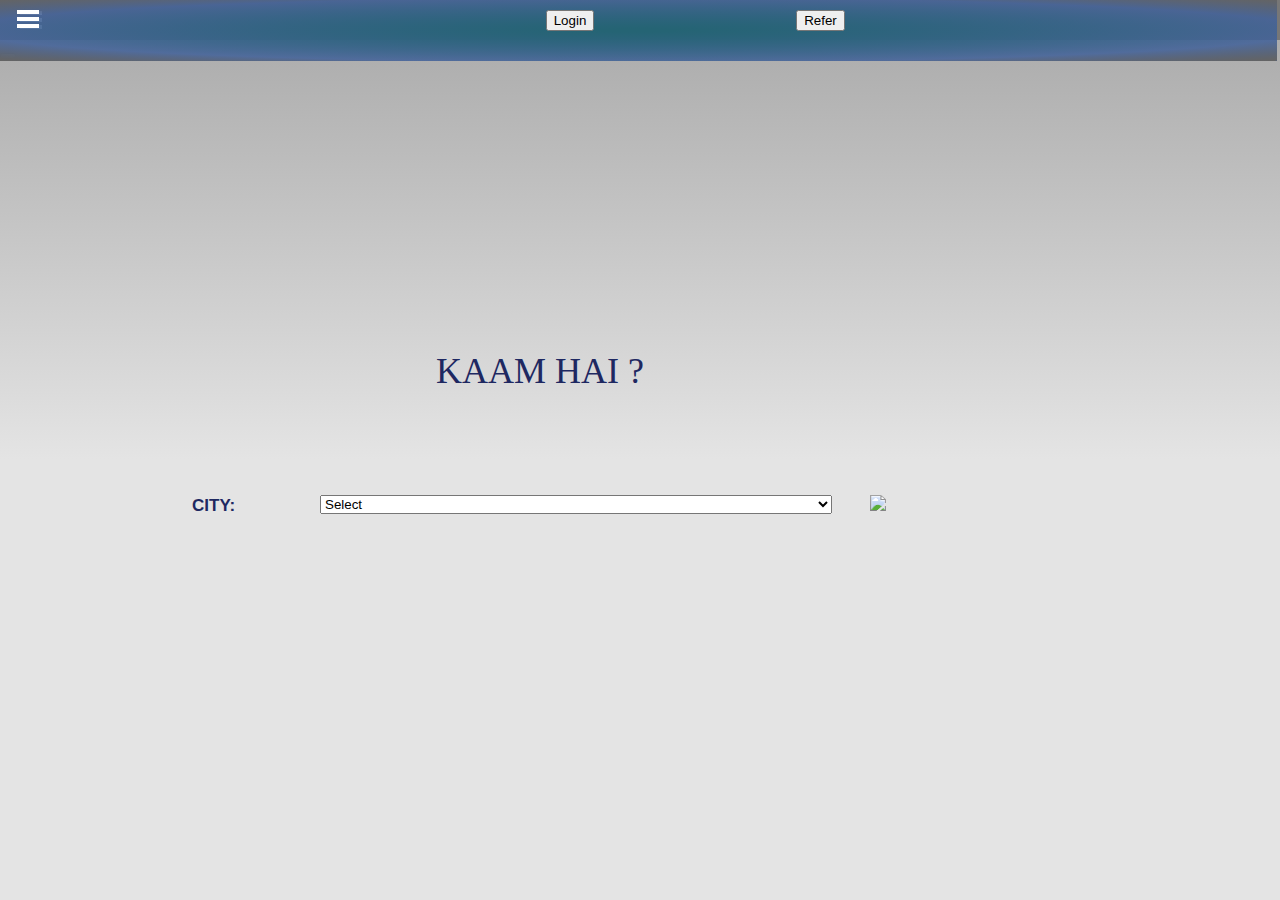
==== KaamhaiApp/www/index.html @ 5e28993f "Phase 2 of the UI" ====
<!DOCTYPE html>
<!--
    Copyright (c) 2012-2014 Adobe Systems Incorporated. All rights reserved.

    Licensed to the Apache Software Foundation (ASF) under one
    or more contributor license agreements.  See the NOTICE file
    distributed with this work for additional information
    regarding copyright ownership.  The ASF licenses this file
    to you under the Apache License, Version 2.0 (the
    "License"); you may not use this file except in compliance
    with the License.  You may obtain a copy of the License at

    http://www.apache.org/licenses/LICENSE-2.0

    Unless required by applicable law or agreed to in writing,
    software distributed under the License is distributed on an
    "AS IS" BASIS, WITHOUT WARRANTIES OR CONDITIONS OF ANY
     KIND, either express or implied.  See the License for the
    specific language governing permissions and limitations
    under the License.
-->
<html>
    <head>
        <meta charset="utf-8" />
        <meta name="format-detection" content="telephone=no" />
        <meta name="msapplication-tap-highlight" content="no" />
        <!-- WARNING: for iOS 7, remove the width=device-width and height=device-height attributes. See https://issues.apache.org/jira/browse/CB-4323 -->
        <meta name="viewport" content="user-scalable=no, initial-scale=1, maximum-scale=1, minimum-scale=1, width=device-width, height=device-height, target-densitydpi=device-dpi" />
        <link rel="stylesheet" type="text/css" href="css/index.css" />
        <link type="text/css" rel="stylesheet" href="http://fonts.googleapis.com/css?family=Pacifico" />
        <link type="text/css" rel="stylesheet" href="css/jquery.mmenu.all.css" />
        <link type="text/css" rel="stylesheet" href="css/demo.css" />

        <script type="text/javascript" src="http://ajax.googleapis.com/ajax/libs/jquery/1.7.2/jquery.min.js"></script>
        <script type="text/javascript" src="js/index.js"></script>
        <script type="text/javascript" src="js/jquery.mmenu.min.all.js"></script>
        <script type="text/javascript">
          $(function() {
            $('nav#menu').mmenu();
          });
       </script>
        
    </head>
    <body>

             <div class="header">
        <a href="#menu"></a>
           <div class="gwd-div-8ld7">
                <a href="#menu"></a>
                <div class="gwd-div-zvar">
                  <div class="gwd-div-myiw"><span class="gwd-span-9cv5"><button>Login</button></span>

                  </div>
                </div>
                <div class="gwd-div-nz2j">
                  <div class="gwd-div-r9cd"><span class="gwd-span-yb8v"><button onclick="displayForm()">Refer</button></span>
                  </div>
                </div>
                </div> <div class="gwd-div-8ld7">
                <a href="#menu"></a>
                <div class="gwd-div-zvar">
                  <div class="gwd-div-myiw"><span class="gwd-span-9cv5"><button>Login</button></span>

                  </div>
                </div>
                <div class="gwd-div-nz2j">
                  <div class="gwd-div-r9cd"><span class="gwd-span-yb8v"><button onclick="displayForm()">Refer</button></span>
                  </div>
                </div>
                </div>
      </div>
                
               
                 <div id="main-pop-up">
                <div class="gwd-div-0lka">
                   
                    <div class="gwd-div-n1t0"><span class="gwd-span-1u9h">Kaam Hai ?</span>

                    </div>
                    </div>
                    <div class ="cityLabel">City:
                    </div>
                    <select class="city">
                              <option value="select">Select</option>                   
                              <option value="Mumbai">Mumbai</option>
                              <option value="Delhi">Delhi</option>
                              <option value="Bangalore">Bangalore</option>
                              <option value="Kolkata">Kolkata</option>
                    </select>
                 

                    <button onclick="submit()"><img  class="search-img" src="img/search.png"/></button>
                </div>
                <nav id="menu">
                </nav>
                <div id="search-result">
                </div>
                <div id="pop-up-box">
                  <div id="inner-text">
                    <div> Would like to continue Refering ! </div>
                    <button onclick="yesToRefer()">Yes!</button>
                    <button onclick="noToRefer()">No</button>
                  </div>
                </div>
                <div id="form">
                  <div>Earn Karma, Refer Someone!!</div>
                  <div id="left">
                     <div>  
                      <label>Name:</label>
                      <input type="text"/>
                    </div>
                    <div>
                      <label>Age:</label>
                      <input type="text"/>
                    </div>
                    <div>
                      <label>Location:</label>
                      <input type="text"/>
                    </div>
                    <div>
                      <label>City:</label>
                      <select id="city">
                        <option value="Bangalore">Bangalore</option>
                        <option value="Mumbai">Mumbai</option>
                        <option value="Kolkata">Kolkata</option>
                        <option value="Delhi">Delhi</option>
                      </select>
                    <div>
                    <div>
                      <label>Language:</label>
                      <input type="text"/>
                    </div>
                    <div>
                      <label>Contact Number:</label>
                      <input type="text"/>
                    </div>
                  </div>

                  <div id="right">
                    <div>
                      <label>Experience:</label>
                      <input type="number"/>
                    </div>
                    <div>
                      <label>Description:</label>
                      <input type="textarea"/>
                    </div>
                    <div>
                      <label>Availability:</label>
                      <input type="text"/>
                    </div>
                    <div>
                      <label>Category:</label>
                      <input type="text"/>
                    </div>
                    <div>
                      <label>Gender:</label>
                      <select id="gender">
                        <option value="Female">Female</option>
                        <option value="Male">Male</option>
                      </select>
                    </div>
                    <div>
                      <label>Salary Expectation</label>
                      <input type="text"/>
                    </div>
                  </div>
                  <button onclick="referralSubmission()">1+ Karma</button>
                </div>
                <a href="#popupBasic" data-rel="popup">Open Popup</a>

                <div data-role="popup" id="popupBasic">
                  <p>This is a completely basic popup, no options set.<p>
                </div>
                

        
        <script type="text/javascript">
            app.initialize();
        </script>
    </body>
</html>
---- KaamhaiApp/www/css/index.css ----
/*
 * Licensed to the Apache Software Foundation (ASF) under one
 * or more contributor license agreements.  See the NOTICE file
 * distributed with this work for additional information
 * regarding copyright ownership.  The ASF licenses this file
 * to you under the Apache License, Version 2.0 (the
 * "License"); you may not use this file except in compliance
 * with the License.  You may obtain a copy of the License at
 *
 * http://www.apache.org/licenses/LICENSE-2.0
 *
 * Unless required by applicable law or agreed to in writing,
 * software distributed under the License is distributed on an
 * "AS IS" BASIS, WITHOUT WARRANTIES OR CONDITIONS OF ANY
 * KIND, either express or implied.  See the License for the
 * specific language governing permissions and limitations
 * under the License.
 */
* {
    -webkit-tap-highlight-color: rgba(0,0,0,0); /* make transparent link selection, adjust last value opacity 0 to 1.0 */
}

body {
    -webkit-touch-callout: none;                /* prevent callout to copy image, etc when tap to hold */
    -webkit-text-size-adjust: none;             /* prevent webkit from resizing text to fit */
    -webkit-user-select: none;                  /* prevent copy paste, to allow, change 'none' to 'text' */
    background-color:#E4E4E4;
    background-image:linear-gradient(top, #A7A7A7 0%, #E4E4E4 51%);
    background-image:-webkit-linear-gradient(top, #A7A7A7 0%, #E4E4E4 51%);
    background-image:-ms-linear-gradient(top, #A7A7A7 0%, #E4E4E4 51%);
    background-image:-webkit-gradient(
        linear,
        left top,
        left bottom,
        color-stop(0, #A7A7A7),
        color-stop(0.51, #E4E4E4)
    );
    background-attachment:fixed;
    font-family:'HelveticaNeue-Light', 'HelveticaNeue', Helvetica, Arial, sans-serif;
    font-size:12px;
    height:100%;
    margin:0px;
    padding:0px;
    text-transform:uppercase;
    width:100%;
}

/* Portrait layout (default) */
.app {
    background:url(../img/logo.png) no-repeat center top; /* 170px x 200px */
    position:absolute;             /* position in the center of the screen */
    left:50%;
    top:50%;
    height:50px;                   /* text area height */
    width:225px;                   /* text area width */
    text-align:center;
    padding:180px 0px 0px 0px;     /* image height is 200px (bottom 20px are overlapped with text) */
    margin:-115px 0px 0px -112px;  /* offset vertical: half of image height and text area height */
                                   /* offset horizontal: half of text area width */
}

/* Landscape layout (with min-width) */
@media screen and (min-aspect-ratio: 1/1) and (min-width:400px) {
    .app {
        background-position:left center;
        padding:75px 0px 75px 170px;  /* padding-top + padding-bottom + text area = image height */
        margin:-90px 0px 0px -198px;  /* offset vertical: half of image height */
                                      /* offset horizontal: half of image width and text area width */
    }
}

h1 {
    font-size:24px;
    font-weight:normal;
    margin:0px;
    overflow:visible;
    padding:0px;
    text-align:center;
}

.event {
    border-radius:4px;
    -webkit-border-radius:4px;
    color:#FFFFFF;
    font-size:12px;
    margin:0px 30px;
    padding:2px 0px;
}

.event.listening {
    background-color:#333333;
    display:block;
}

.event.received {
    background-color:#4B946A;
    display:none;
}

@keyframes fade {
    from { opacity: 1.0; }
    50% { opacity: 0.4; }
    to { opacity: 1.0; }
}
 
@-webkit-keyframes fade {
    from { opacity: 1.0; }
    50% { opacity: 0.4; }
    to { opacity: 1.0; }
}
 
.blink {
    animation:fade 3000ms infinite;
    -webkit-animation:fade 3000ms infinite;
}

.gwd-div-qn1y {
      position: absolute;
      width: 100%;
      height: 100%;
      background-image: -webkit-radial-gradient(50% 50%, rgb(37, 100, 116) 4%, rgba(67, 98, 153, 0.639216) 74%, rgb(100, 100, 100) 99%, rgb(51, 102, 204) 100%, rgb(100, 100, 100) 100%, rgba(124, 148, 157, 0.658824) 100%);
      
      left: -3px;
      top: -1px;
    }
    .gwd-div-odbm {
      position: absolute;
      width: 482px;
      height: 136px;
      text-align: left;
      color: rgb(0, 0, 0);
      font-family: fantasy;
      background-image: none;
      left: 299px;
      top: 180px;
    }
    .gwd-span-jhro {
      font-family: Verdana;
      font-size: 46px;
      -webkit-transform: matrix3d(1, 0, 0, 0, 0, 1, 0, 0, 0, 0, 1, 0, 0, 0, 0, 1);
      -webkit-transform-style: preserve-3d;
    }
    .gwd-div-0lka {
      position: absolute;
      width: 312px;
      height: 64px;
      font-family: fantasy;
      text-align: left;
      color: rgb(0, 0, 0);
      left: 30%;
      top: 40%;
    }
    .gwd-span-lipw {
      color: rgb(30, 40, 97);
      -webkit-transform: matrix3d(1, 0, 0, 0, 0, 1, 0, 0, 0, 0, 1, 0, 0, 0, 0, 1);
      -webkit-transform-style: preserve-3d;
    }
    .gwd-div-n1t0 {
      text-align: center;
    }
    .gwd-span-1u9h {
      color: rgb(30, 40, 97);
      font-family: Georgia;
      font-size: 36px;
    }
    .gwd-div-8ld7 {
      position: absolute;
      width:100%;
      height: 62px;
      left: -3px;
      top: -1px;
      background-image: -webkit-radial-gradient(50% 50%, rgb(37, 100, 116) 4%, rgba(67, 98, 153, 0.639216) 74%, rgb(100, 100, 100) 99%, rgb(51, 102, 204) 100%, rgb(100, 100, 100) 100%, rgba(124, 148, 157, 0.658824) 100%);
    }
    .gwd-div-zvar {
      position: absolute;
      width: 122px;
      height: 30px;
      left: 40%;
      top: 0%;
      font-family:'Times New Roman';
      text-align: left;
      color: rgb(0, 0, 0);
    }
    .gwd-div-myiw {
      text-align: center;
    }
    .gwd-div-kikz {
      position: absolute;
      width: 124px;
      height: 28px;
      background-image: -webkit-radial-gradient(50% 50%, rgb(37, 100, 116) 4%, rgba(67, 98, 153, 0.639216) 74%, rgb(100, 100, 100) 99%, rgb(51, 102, 204) 100%, rgb(100, 100, 100) 100%, rgba(124, 148, 157, 0.658824) 100%);
      left: 848px;
      top: 25px;
    }
    .gwd-div-u78v {
      position: absolute;
      width: 10px;
      height: 3px;
      left: 917px;
      top: 25px;
      background-image: -webkit-radial-gradient(50% 50%, rgb(37, 100, 116) 4%, rgba(67, 98, 153, 0.639216) 74%, rgb(100, 100, 100) 99%, rgb(51, 102, 204) 100%, rgb(100, 100, 100) 100%, rgba(124, 148, 157, 0.658824) 100%);
    }
    .gwd-span-9cv5 {
      font-size: 18px;
      color: rgb(242, 235, 235);
    }
    .gwd-div-y9r8 {
      position: absolute;
      width: 133px;
      height: 29px;
      left: 831px;
      top: 14px;
      background-image: -webkit-radial-gradient(50% 50%, rgb(37, 100, 116) 4%, rgba(67, 98, 153, 0.639216) 74%, rgb(100, 100, 100) 99%, rgb(51, 102, 204) 100%, rgb(100, 100, 100) 100%, rgba(124, 148, 157, 0.658824) 100%);
    }
    .gwd-div-nz2j {
      position: absolute;
      width: 111px;
      height: 31px;
      left: 60%;
      top: 0%;
      font-family:'Times New Roman';
      text-align: left;
      color: rgb(0, 0, 0);
    }
    .gwd-span-fzm8 {
      color: rgb(40, 39, 95);
    }
    .gwd-div-r9cd {
      text-align: center;
    }
    .gwd-span-yb8v {
      color: rgb(242, 235, 235);
      font-size: 18px;
    }

  body .city{
    position: absolute;
    top: 55%;
    left: 25%;
    width: 40%;
  }

  body .cityLabel{
    position: absolute;
    top: 55%;
    left: 15%;
    width: 50%;
    font-size: 17px;
    font-weight: 700;
    color: rgb(30, 40, 97);
  }

  body .search-img{
    height: 25px;
    position: absolute;
    top: 55%;
    left: 68%;
    
  }

  body div#left{
    position: relative;
    left:5%;
  }

   body div#right: {
    position: relative;
    right:5%;
  }

  body input{
    position: relative;
    left:0%;
  }

  body div#form{
    position: absolute;
    top: 30%;
    left: 5%;
    display: none;
  }

  body div#pop-up-box{
    position: absolute;
  top: 50%;
  left: 35%;
  background-color: rgb(168, 168, 186);
  text-align: center;
  width: 25%;
  height: 30%;
  border-radius: 20px;
  display: none;

  }

  body div#inner-text{

    position: relative;
    top: 30%;
  }
---- KaamhaiApp/www/css/demo.css ----
html, body
{
	padding: 0;
	margin: 0;
}
html
{
	height: 100%;
}

body
{
	background-color: #fff;
	font-family: Arial, Helvetica, Verdana;
	font-size: 14px;
	line-height: 22px;
	color: #666;
	min-height: 100%;
	position: relative;
	-webkit-text-size-adjust: none;
}
body *
{
	text-shadow: none;
}
h1, h2, h3, h4, h5, h6
{
	line-height: 1;
	font-weight: bold;
	margin: 20px 0 10px 0;
}
h1, h2, h3
{
	font-size: 18px;
}
h4, h5, h6
{
	font-size: 16px;
}
p
{
	margin: 0 0 10px 0;
}
a, a:link, a:active, a:visited, a:hover
{
	color: inherit;
	text-decoration: underline;
}

nav:not(.mm-menu)
{
	display: none;
}

.header,
.content,
.footer
{
	text-align: center;
}
.header,
.footer
{
	background: #777;
	font-size: 16px;
	font-weight: bold;
	color: #fff;
	line-height: 40px;

	box-sizing: border-box;	
	width: 100%;
	height: 40px;
	padding: 0 50px;
}
.header a
{
	background: center center no-repeat transparent;
	background-image: url( [data-uri] );

	display: block;
	width: 40px;
	height: 40px;
	position: absolute;
	top: 0;
	left: 10px;
}
.content
{
	padding: 150px 50px 50px 50px;
}
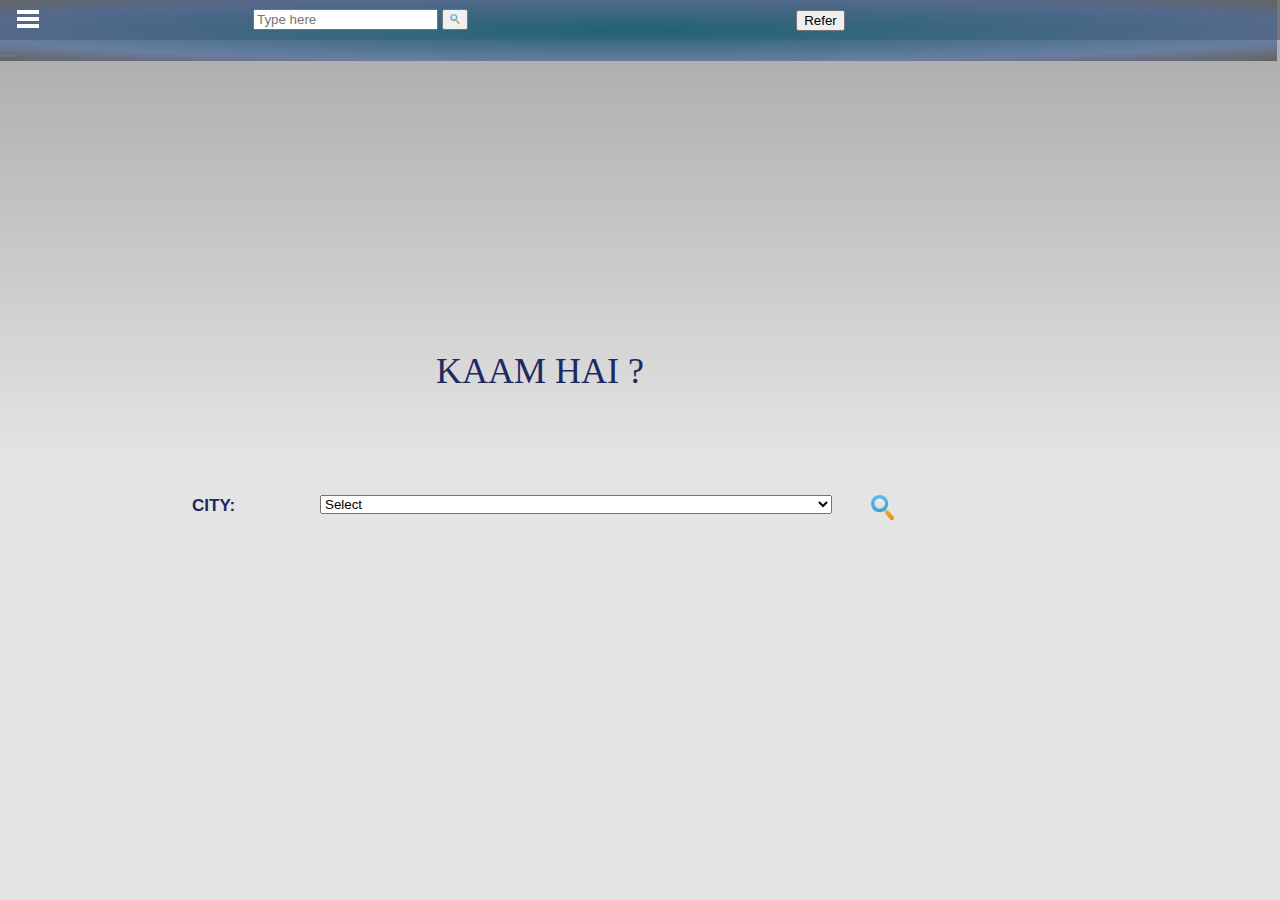
==== commit 68fb90b7: "Merge pull request #1 from mkurian/master" ====
--- a/KaamhaiApp/www/index.html
+++ b/KaamhaiApp/www/index.html
@@ -1,24 +1,5 @@
 <!DOCTYPE html>
-<!--
-    Copyright (c) 2012-2014 Adobe Systems Incorporated. All rights reserved.
-
-    Licensed to the Apache Software Foundation (ASF) under one
-    or more contributor license agreements.  See the NOTICE file
-    distributed with this work for additional information
-    regarding copyright ownership.  The ASF licenses this file
-    to you under the Apache License, Version 2.0 (the
-    "License"); you may not use this file except in compliance
-    with the License.  You may obtain a copy of the License at
-
-    http://www.apache.org/licenses/LICENSE-2.0
-
-    Unless required by applicable law or agreed to in writing,
-    software distributed under the License is distributed on an
-    "AS IS" BASIS, WITHOUT WARRANTIES OR CONDITIONS OF ANY
-     KIND, either express or implied.  See the License for the
-    specific language governing permissions and limitations
-    under the License.
--->
+
 <html>
     <head>
         <meta charset="utf-8" />
@@ -30,25 +11,102 @@
         <link type="text/css" rel="stylesheet" href="http://fonts.googleapis.com/css?family=Pacifico" />
         <link type="text/css" rel="stylesheet" href="css/jquery.mmenu.all.css" />
         <link type="text/css" rel="stylesheet" href="css/demo.css" />
+        <link type="text/css" rel="stylesheet" href="lib/jquery.raty.css"/>
+        <link type="text/css" rel="stylesheet" href="css/circle.css">
 
         <script type="text/javascript" src="http://ajax.googleapis.com/ajax/libs/jquery/1.7.2/jquery.min.js"></script>
         <script type="text/javascript" src="js/index.js"></script>
         <script type="text/javascript" src="js/jquery.mmenu.min.all.js"></script>
+        <script type="text/javascript" src="lib/jquery.raty.js"></script>
+        <script type="text/javascript" src="js/progress-circle.js"></script>
         <script type="text/javascript">
           $(function() {
             $('nav#menu').mmenu();
+             $( '#circle' ).progressCircle({
+                            nPercent        : 50,
+                            showPercentText : true,
+                            thickness       : 3,
+                            circleSize      : 100
+                          });
+                        
           });
        </script>
         
     </head>
     <body>
+      <script>
+
+                          function statusChangeCallback(response) {
+                            console.log('statusChangeCallback');
+                            console.log(response);
+                            if (response.status === 'connected') {
+                              testAPI();
+                            } else if (response.status === 'not_authorized') {
+                              document.getElementById('status').innerHTML = 'Please log ' +
+                                'into this app.';
+                            } else {
+                              document.getElementById('status').innerHTML = 'Please log ' +
+                                'into Facebook.';
+                            }
+                          }
+
+                          function checkLoginState() {
+                            FB.getLoginStatus(function(response) {
+                              statusChangeCallback(response);
+                            });
+                          }
+
+                          window.fbAsyncInit = function() {
+                          FB.init({
+                            appId      : '518182581658668',
+                            cookie     : true,  
+                            xfbml      : true,  
+                            version    : 'v2.1' 
+                          });
+
+                          FB.getLoginStatus(function(response) {
+                            statusChangeCallback(response);
+                          });
+
+                          };
+
+                          (function(d, s, id) {
+                            var js, fjs = d.getElementsByTagName(s)[0];
+                            if (d.getElementById(id)) return;
+                            js = d.createElement(s); js.id = id;
+                            js.src = "//connect.facebook.net/en_US/sdk.js";
+                            fjs.parentNode.insertBefore(js, fjs);
+                          }(document, 'script', 'facebook-jssdk'));
+
+                          function testAPI() {
+                            console.log('Welcome!  Fetching your information.... ');
+                            FB.api('/me', function(response) {
+                              console.log('Successful login for: ' + response.name);
+                              document.getElementById('status').innerHTML =
+                                'Thanks for logging in, ' + response.name + '!';
+                            });
+                          }
+
+
+      </script>
 
              <div class="header">
-        <a href="#menu"></a>
+  
            <div class="gwd-div-8ld7">
-                <a href="#menu"></a>
+                <a href="#menu">
+
+                </a>
+                <div id="search">
+                    <input  type="text" placeholder="Type here">
+                <button onclick="submit()"><img  class="search-icon" src="img/search.png"/></button>
+                </div>    
+              
                 <div class="gwd-div-zvar">
-                  <div class="gwd-div-myiw"><span class="gwd-span-9cv5"><button>Login</button></span>
+                  <div class="gwd-div-myiw"><span class="gwd-span-9cv5"> <fb:login-button scope="public_profile,email" onlogin="checkLoginState();">
+                 </fb:login-button>
+
+                <div id="status">
+                </div></span>
 
                   </div>
                 </div>
@@ -56,21 +114,10 @@
                   <div class="gwd-div-r9cd"><span class="gwd-span-yb8v"><button onclick="displayForm()">Refer</button></span>
                   </div>
                 </div>
-                </div> <div class="gwd-div-8ld7">
-                <a href="#menu"></a>
-                <div class="gwd-div-zvar">
-                  <div class="gwd-div-myiw"><span class="gwd-span-9cv5"><button>Login</button></span>
-
-                  </div>
-                </div>
-                <div class="gwd-div-nz2j">
-                  <div class="gwd-div-r9cd"><span class="gwd-span-yb8v"><button onclick="displayForm()">Refer</button></span>
-                  </div>
-                </div>
-                </div>
-      </div>
+                </div>
+           </div>
                 
-               
+   
                  <div id="main-pop-up">
                 <div class="gwd-div-0lka">
                    
@@ -92,15 +139,24 @@
                     <button onclick="submit()"><img  class="search-img" src="img/search.png"/></button>
                 </div>
                 <nav id="menu">
-                </nav>
+
+                  <img id= "profile-pic" src="img/Profile.jpeg">
+                    <p>Increase your karma points by refering people you are acquainted with. Help out to get rewarded.
+                    </p>
+                    <p class="point">
+                      <span>Karma Points:</span>
+                      <p class="point" id="circle"></p>
+                    </p>
+                  </nav>
+                  
                 <div id="search-result">
                 </div>
-                <div id="pop-up-box">
+                <!--<div id="pop-up-box">
                   <div id="inner-text">
                     <div> Would like to continue Refering ! </div>
                     <button onclick="yesToRefer()">Yes!</button>
                     <button onclick="noToRefer()">No</button>
-                  </div>
+                  </div>-->
                 </div>
                 <div id="form">
                   <div>Earn Karma, Refer Someone!!</div>
@@ -167,11 +223,7 @@
                   </div>
                   <button onclick="referralSubmission()">1+ Karma</button>
                 </div>
-                <a href="#popupBasic" data-rel="popup">Open Popup</a>
-
-                <div data-role="popup" id="popupBasic">
-                  <p>This is a completely basic popup, no options set.<p>
-                </div>
+               
                 
 
         
--- a/KaamhaiApp/www/css/index.css
+++ b/KaamhaiApp/www/css/index.css
@@ -176,7 +176,7 @@
       width: 122px;
       height: 30px;
       left: 40%;
-      top: 0%;
+      top: -10%;
       font-family:'Times New Roman';
       text-align: left;
       color: rgb(0, 0, 0);
@@ -239,6 +239,8 @@
     left: 25%;
     width: 40%;
   }
+
+
 
   body .cityLabel{
     position: absolute;
@@ -299,3 +301,34 @@
     top: 30%;
   }
 
+  body .EmpList{
+    padding: 20px 20px 10px 50px;
+    color: aliceblue;
+    background: rgb(7, 84, 124);
+    width: 90%;
+    border-radius: 20px;
+    margin: 10px;
+  }
+
+ body .search-icon{
+  height: 10px;
+  position: relative;
+ }
+
+ body div#search{
+   position:absolute;
+   left: 20%;
+ }
+
+ img#profile-pic{
+  position: relative;
+  left:30%;
+  top:10%;
+  border-radius: 90px;
+
+ }
+
+ .point{
+  position: relative;
+  left: 40%;
+ }--- a/KaamhaiApp/www/css/circle.css
+++ b/KaamhaiApp/www/css/circle.css
@@ -0,0 +1,87 @@
+/****************************************************************
+ *
+ * CSS Percentage Circle
+ * Based on CSS provided by Andre Firchow
+ *
+*****************************************************************/
+
+.prog-circle .slice {
+  position : absolute;
+  width    : 1em;
+  height   : 1em;
+  clip     : rect(0em, 1em, 1em, 0.5em);
+}
+.prog-circle .slice.clipauto {
+  clip : rect(auto, auto, auto, auto);
+}
+.prog-circle .fill, .prog-circle .bar {
+  position              : absolute;
+  border                : 0.08em solid #90c844;
+  width                 : 0.84em;
+  height                : 0.84em;
+  clip                  : rect(0em, .5em, 1em, 0em);
+  -webkit-border-radius : 50%;
+  -moz-border-radius    : 50%;
+  -ms-border-radius     : 50%;
+  -o-border-radius      : 50%;
+  border-radius         : 50%;
+  -webkit-transform     : rotate(20deg);
+  -moz-transform        : rotate(20deg);
+  -ms-transform         : rotate(20deg);
+  -o-transform          : rotate(20deg);
+  transform             : rotate(20deg);
+}
+.prog-circle {
+  position              : relative;
+  font-size             : 120px;
+  width                 : 1em;
+  height                : 1em;
+  -webkit-border-radius : 50%;
+  -moz-border-radius    : 50%;
+  -ms-border-radius     : 50%;
+  -o-border-radius      : 50%;
+  border-radius         : 50%;
+  float                 : left;
+  margin                : 0 0.1em 0.1em 0;
+  background-color      : #e6f2b6;
+}
+.prog-circle .percenttext {
+  position                           : absolute;
+  width                              : 100%;
+  height                             : 1em;
+  z-index                            : 1;
+  margin                             : auto;
+  top                                : 0;
+  left                               : 0;
+  right                              : 0;
+  bottom                             : 0;
+  font-size                          : 0.3em;
+  color                              : #90c844;
+  display                            : block;
+  text-align                         : center;
+  white-space                        : nowrap;
+  line-height                        : 100%;
+  -webkit-transition-duration        : 0.2s;
+  -moz-transition-duration           : 0.2s;
+  -o-transition-duration             : 0.2s;
+  transition-duration                : 0.2s;
+  -webkit-transition-timing-function : ease-out;
+  -moz-transition-timing-function    : ease-out;
+  -o-transition-timing-function      : ease-out;
+  transition-timing-function         : ease-out;
+}
+.prog-circle .after {
+  position              : absolute;
+  top                   : 0.08em;
+  left                  : 0.08em;
+  display               : block;
+  content               : " ";
+  -webkit-border-radius : 50%;
+  -moz-border-radius    : 50%;
+  -ms-border-radius     : 50%;
+  -o-border-radius      : 50%;
+  border-radius         : 50%;
+  background-color      : #FFFFFF;
+  width                 : 0.84em;
+  height                : 0.84em;
+}